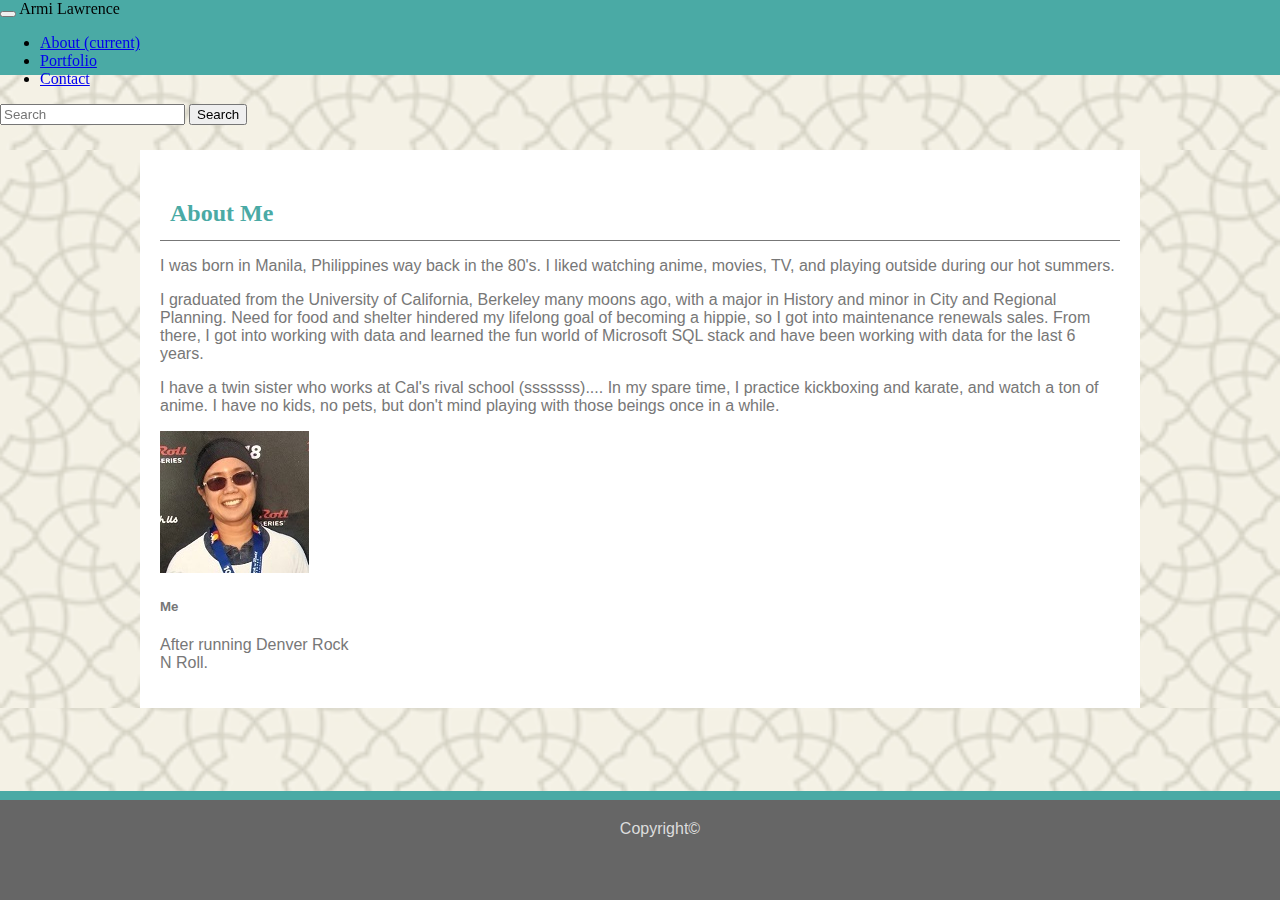
==== index.html @ e18fd502 "Bootstrap-Portfolio" ====
<!DOCTYPE html>
<html lang="en-us">

<head>
  <meta charset="UTF-8">
  <title>Armi Lawrence Bootstrap Portfolio</title>
  <link rel="stylesheet" href="https://stackpath.bootstrapcdn.com/bootstrap/4.1.3/css/bootstrap.min.css" integrity="sha384-MCw98/SFnGE8fJT3GXwEOngsV7Zt27NXFoaoApmYm81iuXoPkFOJwJ8ERdknLPMO" crossorigin="anonymous">
  <link rel="stylesheet" type="text/css" href="assets/css/style.css">
</head>


<body>   


    <div class="container1">
            <nav class="navbar navbar-expand-xl navbar-light bg-light">
                    <button class="navbar-toggler" type="button" data-toggle="collapse" data-target="#navbarTogglerDemo03" aria-controls="navbarTogglerDemo03" aria-expanded="false" aria-label="Toggle navigation">
                    <span class="navbar-toggler-icon"></span>
                    </button>
                    <a class="navbar-brand">Armi Lawrence</a>
                
                    <div class="collapse navbar-collapse" id="navbarTogglerDemo03">
                    <ul class="navbar-nav mr-auto mt-2 mt-lg-0">
                        <li class="nav-item active">
                        <a class="nav-link" href="index.html">About <span class="sr-only">(current)</span></a>
                        </li>
                        <li class="nav-item">
                        <a class="nav-link" href="portfolio.html">Portfolio</a>
                        </li>
                        <li class="nav-item">
                        <a class="nav-link" href="contact.html">Contact</a>
                        </li>
                    </ul>
                    <form class="form-inline my-2 my-lg-0">
                        <input class="form-control mr-sm-2" type="search" placeholder="Search" aria-label="Search">
                        <button class="btn btn-outline-success my-2 my-sm-0" type="submit">Search</button>
                    </form>
                    </div>
            </nav>
    </div>




        <div class="container2">

            
            <div class="row">
                <div class="col-sm-12">
                <div class="Header1">
                        <h2>About Me</h2>                    
                </div>
                </div>
            </div>

            <div class="row">
                <div class="col-sm-9">
                    <div class="panel panel-primary">
                        <div class="panel-body">
                            <p>
                                I was born in Manila, Philippines way back in the 80's. I liked watching anime, movies, TV, and playing outside during our hot summers.
                            </p> 
                            <p>
                                I graduated from the University of California, Berkeley many moons ago, with a major in History and minor in City and Regional Planning. 
                                Need for food and shelter hindered my lifelong goal of becoming a hippie, 
                                so I got into maintenance renewals sales. From there, I got into working with data and learned the fun world of Microsoft SQL stack and have been 
                                working with data for the last 6 years.
                            </p>
                            <p>
                                I have a twin sister who works at Cal's rival school (sssssss).... In my spare time, I practice kickboxing and karate, and watch a ton of
                                anime. I have no kids, no pets, but don't mind playing with those beings once in a while.
                            </p>
                        </div>
                    </div>
                </div>
        
                <div class="col-sm-3">
                    <div class="card" style="width: 12rem;">
                        <div class="well text-center">
                            <img class="card-img-top" src="assets/images/IMG_0178.jpg"alt="Card image cap">
                            <div class="card-body">
                            <h5 class="card-title">Me</h5>
                            <p class="card-text">After running Denver Rock N Roll.</p>
                            </div>
                        </div>
                    </div>
                </div>

            
        
            </div>

        </div>


 
    <footer>
        Copyright©
    </footer>


</body>

</html>
---- assets/css/style.css ----
/* Body of the Page - all htmls*/

html, body{
    background-image: url("../images/oriental.png");
    background-repeat: repeat-x;
    background-size: cover;
    min-height: 100%;
    width: 100%;
    margin: 0px;
  
}


/* Header - where we have name and the links*/
/* bar that contains all - all htmls*/

.container1{
    background-color: #4aaaa5;
    width: 100%;
    height: 75px;
    display: block;
    position: fixed;
    top: 0%;
}


/* Box inside the Body -- all htmls */
.container2{
    max-width: 960px;
    background: #ffffff;
    border: #dddddd;
    padding: 20px;
    min-height: 50%;
    margin-top: 150px;
    margin-left: auto;
    margin-right: auto;
    margin-bottom: 15px;
    color: #777777;
    font-family: 'Arial', 'Helvetica Neue', 'Helvetica', 'sans-serif';

}

/* About Me bar -- all htmls */
.Header1{
    color:#4aaaa5;
    font-family: 'Georgia', 'Times', 'Times New Roman', 'serif';
    display: block;
    height: 50px;
    padding: 10px;
    border-bottom: 1px solid #777777;
    margin-bottom: 10px;
    position: relative;
}


/*Middle box  - Contact and Portfolio.html*/
.container3 {
    border-radius: 5px;
    background:  #ffffff;
    padding: 10px;
    height: 400px;
    margin-left: auto;
    margin-right: auto;
}



/*Keep footer at the bottom -- all html*/
footer{
    position: fixed;
    bottom: 0;
    width: 100%;
    height: 60px;
    background:#666666;
    text-align: center;
    padding: 20px;
    border-top: 9px solid #4aaaa5;
    font-family: 'Arial', 'Helvetica Neue', 'Helvetica', 'sans-serif';
    color: #dddddd;
}
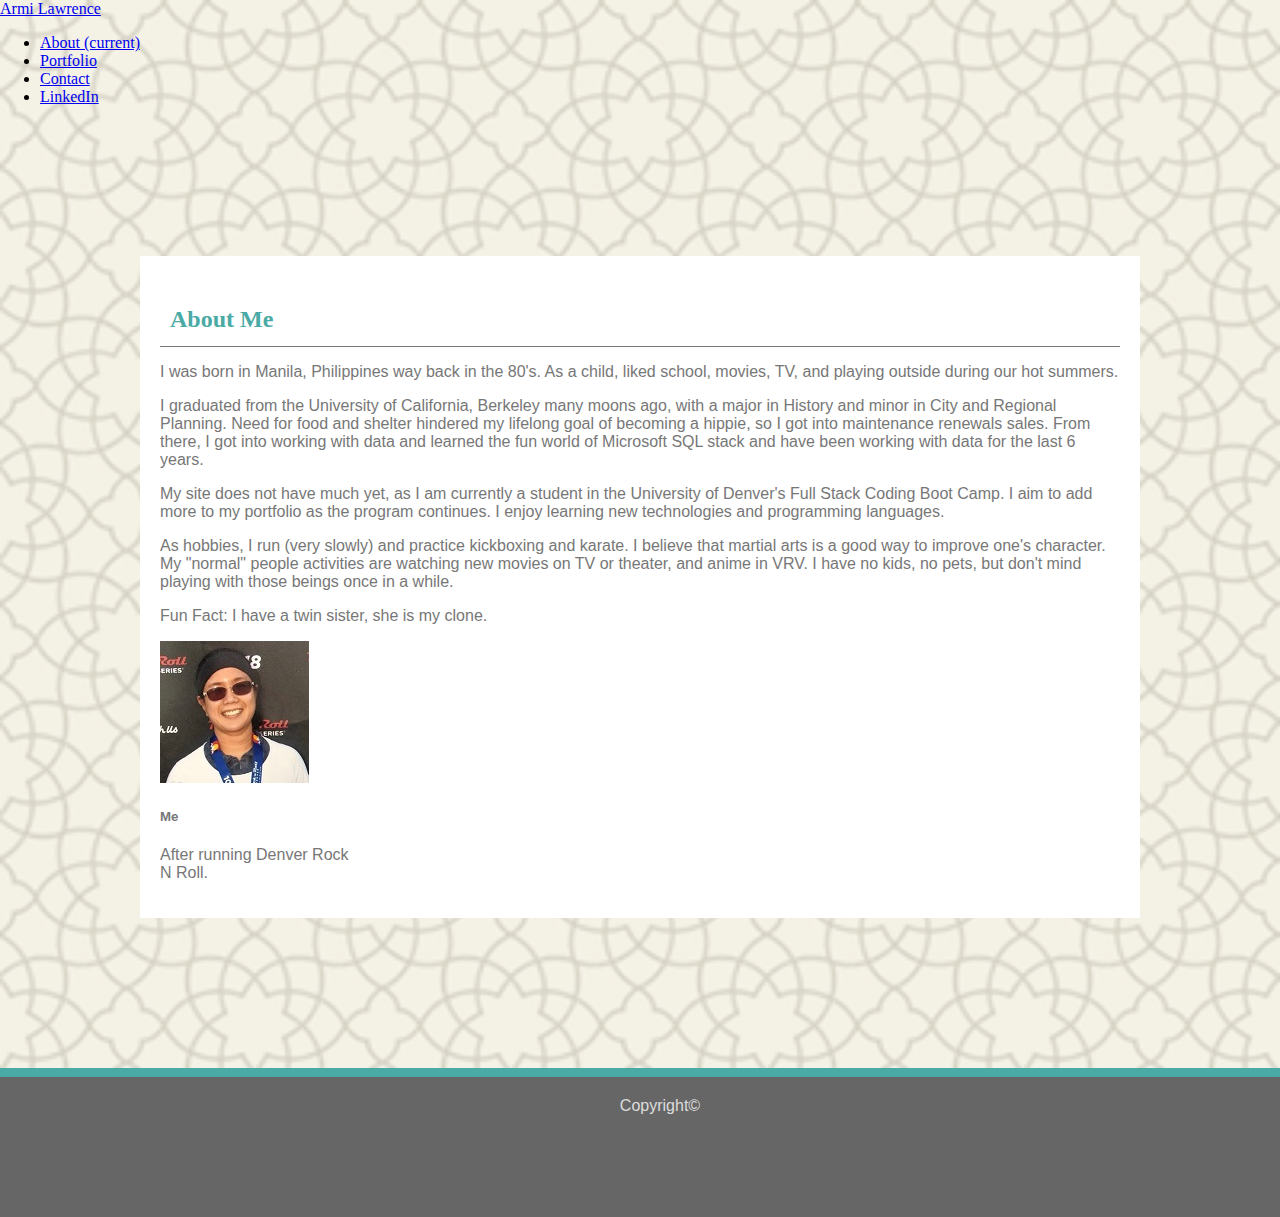
==== commit acf30a7f: "UpdatedPortfolio" ====
--- a/index.html
+++ b/index.html
@@ -12,32 +12,26 @@
 <body>   
 
 
-    <div class="container1">
-            <nav class="navbar navbar-expand-xl navbar-light bg-light">
-                    <button class="navbar-toggler" type="button" data-toggle="collapse" data-target="#navbarTogglerDemo03" aria-controls="navbarTogglerDemo03" aria-expanded="false" aria-label="Toggle navigation">
-                    <span class="navbar-toggler-icon"></span>
-                    </button>
-                    <a class="navbar-brand">Armi Lawrence</a>
-                
-                    <div class="collapse navbar-collapse" id="navbarTogglerDemo03">
-                    <ul class="navbar-nav mr-auto mt-2 mt-lg-0">
-                        <li class="nav-item active">
-                        <a class="nav-link" href="index.html">About <span class="sr-only">(current)</span></a>
-                        </li>
-                        <li class="nav-item">
-                        <a class="nav-link" href="portfolio.html">Portfolio</a>
-                        </li>
-                        <li class="nav-item">
-                        <a class="nav-link" href="contact.html">Contact</a>
-                        </li>
-                    </ul>
-                    <form class="form-inline my-2 my-lg-0">
-                        <input class="form-control mr-sm-2" type="search" placeholder="Search" aria-label="Search">
-                        <button class="btn btn-outline-success my-2 my-sm-0" type="submit">Search</button>
-                    </form>
-                    </div>
-            </nav>
-    </div>
+
+    <nav class="navbar navbar-expand-xl navbar-light bg-light">
+        <a class="navbar-brand" href="index.html">Armi Lawrence</a>
+        <div class="collapse navbar-collapse" id="navbarTogglerDemo03">
+            <ul class="navbar-nav mr-auto mt-2 mt-lg-0">
+            <li class="nav-item active">
+                <a class="nav-link" href="index.html">About <span class="sr-only">(current)</span></a>
+            </li>
+            <li class="nav-item">
+                <a class="nav-link" href="portfolio.html">Portfolio</a>
+            </li>
+            <li class="nav-item">
+                <a class="nav-link" href="contact.html">Contact</a>
+            </li>
+            <li class="nav-item">
+              <a class="nav-link" href="https://www.linkedin.com/in/armi-lawrence-5b40a595/" target="_blank">LinkedIn</a>
+          </li>
+            </ul>
+        </div>
+    </nav>
 
 
 
@@ -58,7 +52,7 @@
                     <div class="panel panel-primary">
                         <div class="panel-body">
                             <p>
-                                I was born in Manila, Philippines way back in the 80's. I liked watching anime, movies, TV, and playing outside during our hot summers.
+                                I was born in Manila, Philippines way back in the 80's. As a child, liked school, movies, TV, and playing outside during our hot summers.
                             </p> 
                             <p>
                                 I graduated from the University of California, Berkeley many moons ago, with a major in History and minor in City and Regional Planning. 
@@ -66,9 +60,18 @@
                                 so I got into maintenance renewals sales. From there, I got into working with data and learned the fun world of Microsoft SQL stack and have been 
                                 working with data for the last 6 years.
                             </p>
+                            
                             <p>
-                                I have a twin sister who works at Cal's rival school (sssssss).... In my spare time, I practice kickboxing and karate, and watch a ton of
-                                anime. I have no kids, no pets, but don't mind playing with those beings once in a while.
+                                My site does not have much yet, as I am currently a student in the University of Denver's Full Stack Coding Boot Camp. I aim to add more to my portfolio
+                                as the program continues. I enjoy learning new technologies and programming languages.
+                            </p>
+                            <p>
+                                As hobbies, I run (very slowly) and practice kickboxing and karate. I believe that martial arts is a good way to improve one's character. 
+                                My "normal" people activities are watching new movies on TV or theater, and anime in VRV. 
+                                I have no kids, no pets, but don't mind playing with those beings once in a while.
+                            </p>
+                            <p>
+                                Fun Fact: I have a twin sister, she is my clone.
                             </p>
                         </div>
                     </div>
--- a/assets/css/style.css
+++ b/assets/css/style.css
@@ -14,15 +14,6 @@
 /* Header - where we have name and the links*/
 /* bar that contains all - all htmls*/
 
-.container1{
-    background-color: #4aaaa5;
-    width: 100%;
-    height: 75px;
-    display: block;
-    position: fixed;
-    top: 0%;
-}
-
 
 /* Box inside the Body -- all htmls */
 .container2{
@@ -34,7 +25,7 @@
     margin-top: 150px;
     margin-left: auto;
     margin-right: auto;
-    margin-bottom: 15px;
+    margin-bottom: 150px;
     color: #777777;
     font-family: 'Arial', 'Helvetica Neue', 'Helvetica', 'sans-serif';
 
@@ -67,10 +58,10 @@
 
 /*Keep footer at the bottom -- all html*/
 footer{
-    position: fixed;
+    position: relative;
     bottom: 0;
     width: 100%;
-    height: 60px;
+    height: 100px;
     background:#666666;
     text-align: center;
     padding: 20px;
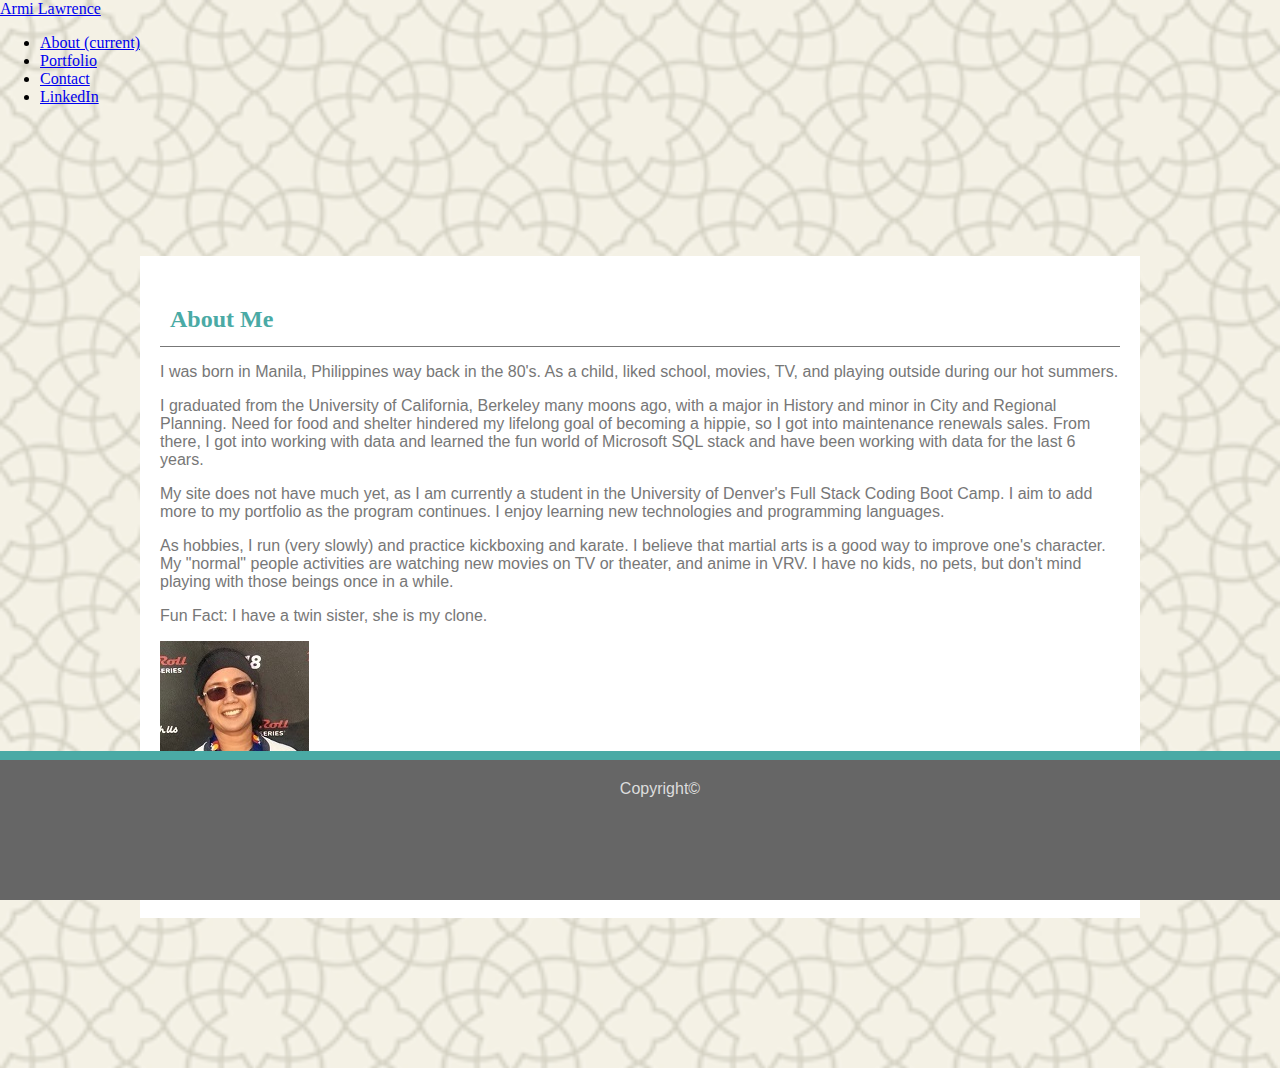
==== commit 0d3ebb66: "NavBar Update" ====
--- a/index.html
+++ b/index.html
@@ -14,22 +14,24 @@
 
 
     <nav class="navbar navbar-expand-xl navbar-light bg-light">
-        <a class="navbar-brand" href="index.html">Armi Lawrence</a>
-        <div class="collapse navbar-collapse" id="navbarTogglerDemo03">
-            <ul class="navbar-nav mr-auto mt-2 mt-lg-0">
-            <li class="nav-item active">
-                <a class="nav-link" href="index.html">About <span class="sr-only">(current)</span></a>
-            </li>
-            <li class="nav-item">
-                <a class="nav-link" href="portfolio.html">Portfolio</a>
-            </li>
-            <li class="nav-item">
-                <a class="nav-link" href="contact.html">Contact</a>
-            </li>
-            <li class="nav-item">
-              <a class="nav-link" href="https://www.linkedin.com/in/armi-lawrence-5b40a595/" target="_blank">LinkedIn</a>
-          </li>
-            </ul>
+        <div class="container-fluid">
+            <div class="navbar-header">
+                <a class="navbar-brand" href="index.html" >Armi Lawrence</a>
+            </div>
+                <ul class="navbar-nav mr-auto mt-2 mt-lg-0">
+                    <li class="nav-item active">
+                        <a class="nav-link" href="index.html">About <span class="sr-only">(current)</span></a>
+                    </li>
+                    <li class="nav-item">
+                        <a class="nav-link" href="portfolio.html">Portfolio</a>
+                    </li>
+                    <li class="nav-item">
+                        <a class="nav-link" href="contact.html">Contact</a>
+                    </li>
+                    <li class="nav-item">
+                    <a class="nav-link" href="https://www.linkedin.com/in/armi-lawrence-5b40a595/" target="_blank">LinkedIn</a>
+                    </li>
+                </ul>
         </div>
     </nav>
 
--- a/assets/css/style.css
+++ b/assets/css/style.css
@@ -58,7 +58,7 @@
 
 /*Keep footer at the bottom -- all html*/
 footer{
-    position: relative;
+    position: fixed;
     bottom: 0;
     width: 100%;
     height: 100px;
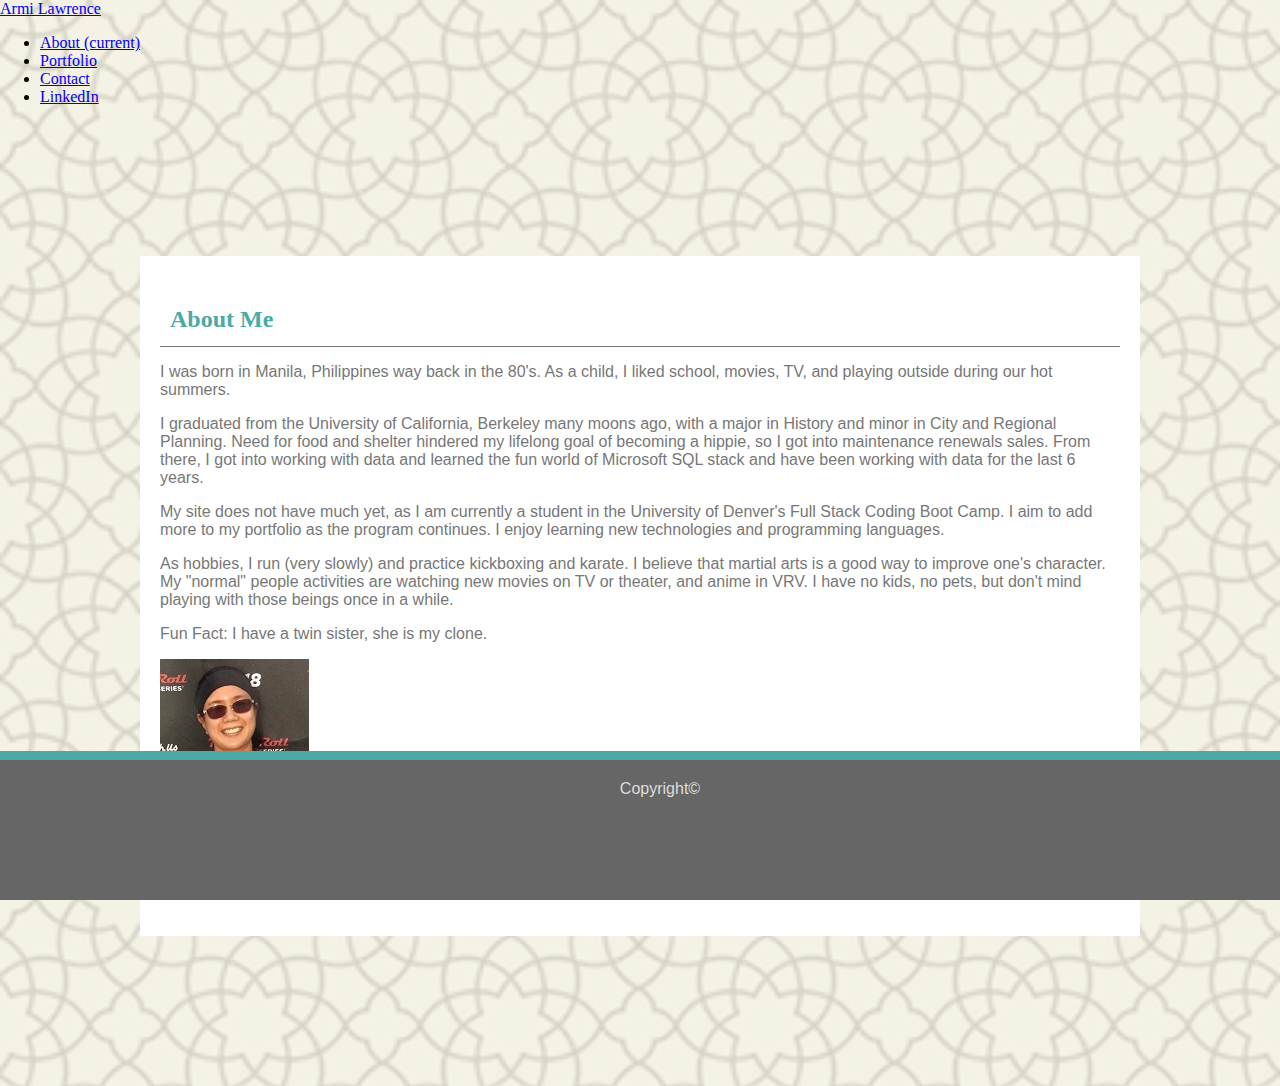
==== commit 3a6e715c: "Updated ReadMe and minor change in index.html" ====
--- a/index.html
+++ b/index.html
@@ -54,7 +54,7 @@
                     <div class="panel panel-primary">
                         <div class="panel-body">
                             <p>
-                                I was born in Manila, Philippines way back in the 80's. As a child, liked school, movies, TV, and playing outside during our hot summers.
+                                I was born in Manila, Philippines way back in the 80's. As a child, I liked school, movies, TV, and playing outside during our hot summers.
                             </p> 
                             <p>
                                 I graduated from the University of California, Berkeley many moons ago, with a major in History and minor in City and Regional Planning. 
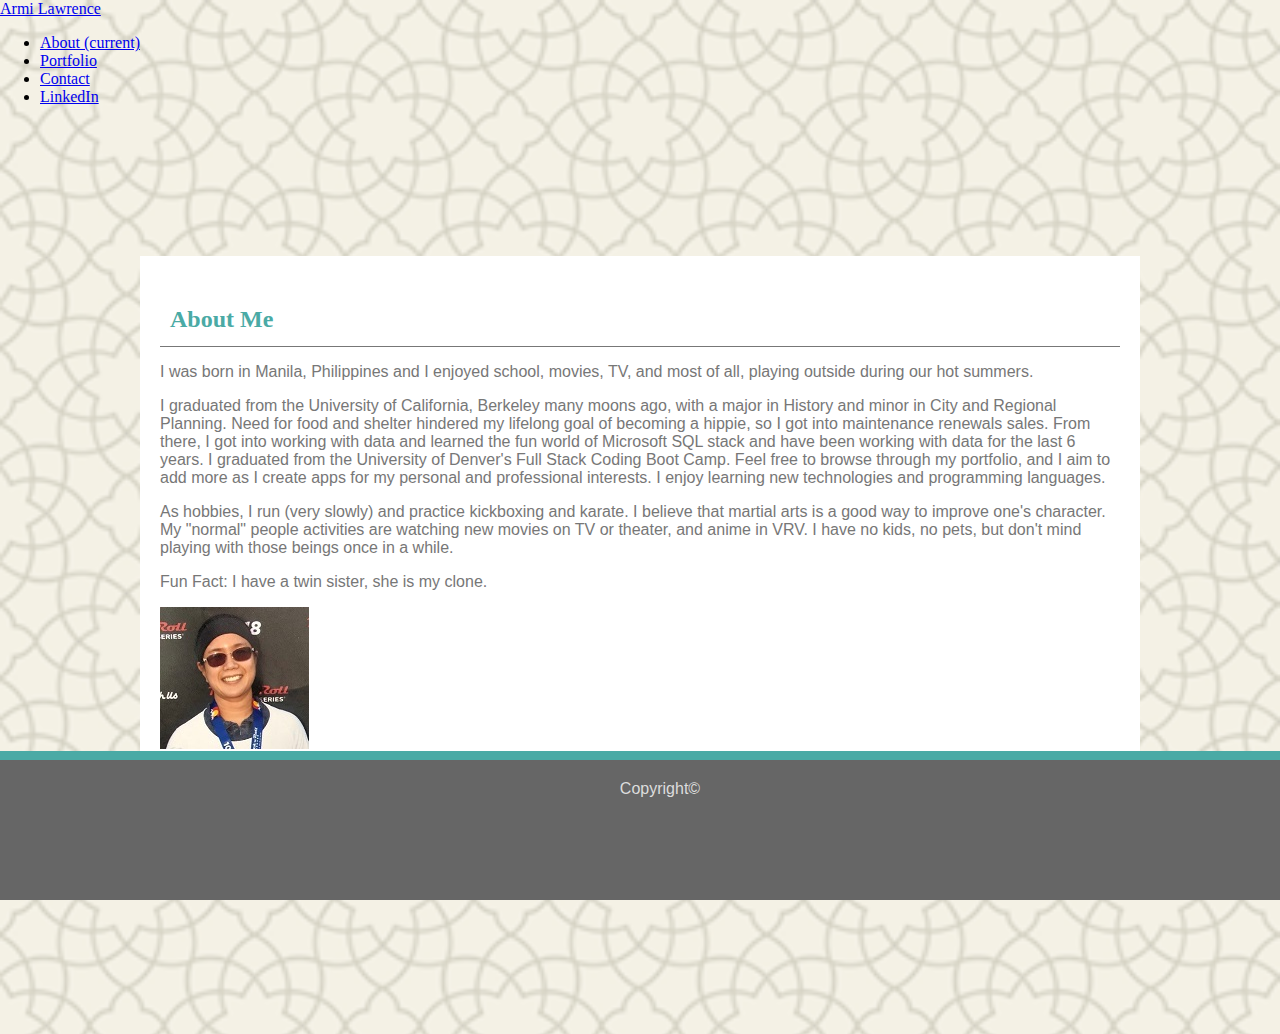
==== commit 38d803bb: "updated index, portfolio, resume" ====
--- a/index.html
+++ b/index.html
@@ -54,18 +54,14 @@
                     <div class="panel panel-primary">
                         <div class="panel-body">
                             <p>
-                                I was born in Manila, Philippines way back in the 80's. As a child, I liked school, movies, TV, and playing outside during our hot summers.
+                                I was born in Manila, Philippines and I enjoyed school, movies, TV, and most of all, playing outside during our hot summers.
                             </p> 
                             <p>
                                 I graduated from the University of California, Berkeley many moons ago, with a major in History and minor in City and Regional Planning. 
                                 Need for food and shelter hindered my lifelong goal of becoming a hippie, 
                                 so I got into maintenance renewals sales. From there, I got into working with data and learned the fun world of Microsoft SQL stack and have been 
-                                working with data for the last 6 years.
-                            </p>
-                            
-                            <p>
-                                My site does not have much yet, as I am currently a student in the University of Denver's Full Stack Coding Boot Camp. I aim to add more to my portfolio
-                                as the program continues. I enjoy learning new technologies and programming languages.
+                                working with data for the last 6 years. I graduated from the University of Denver's Full Stack Coding Boot Camp. Feel free to browse through my portfolio, and I
+                                aim to add more as I create apps for my personal and professional interests. I enjoy learning new technologies and programming languages.
                             </p>
                             <p>
                                 As hobbies, I run (very slowly) and practice kickboxing and karate. I believe that martial arts is a good way to improve one's character. 
